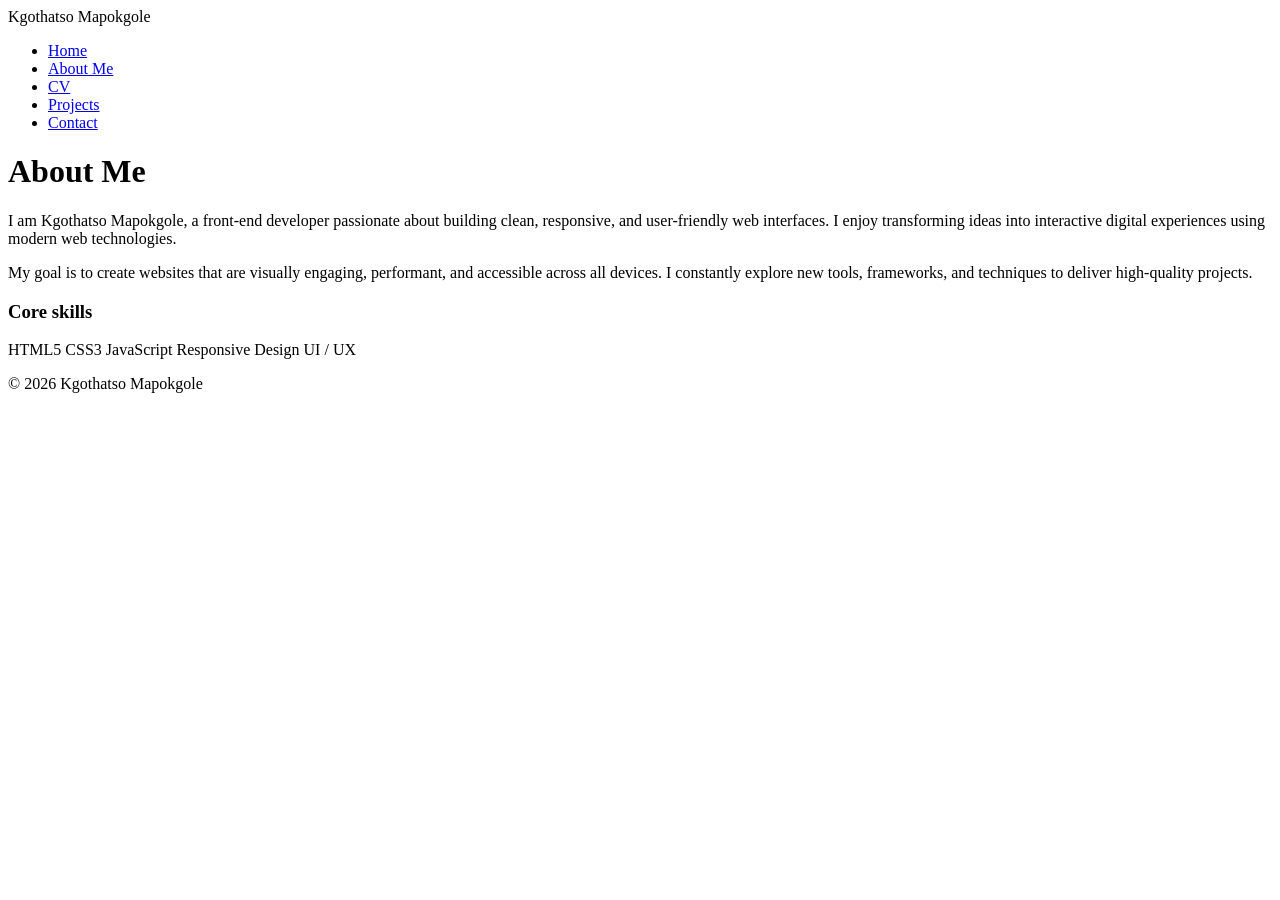
==== about.html @ 654a4ea5 "CSS link issue fixed" ====
<!DOCTYPE html>
<html lang="en">

<head>
    <meta charset="UTF-8">
    <title>About Me | Kgothatso Mapokgole</title>
    <meta name="viewport" content="width=device-width, initial-scale=1.0">

    <!-- Stylesheet -->
    <link rel="stylesheet" href="CSS/Styles.css">

    <!-- Google Font -->
    <link href="https://fonts.googleapis.com/css2?family=Poppins:wght@300;400;600&display=swap" rel="stylesheet">
</head>

<body>

<header class="header">
    <nav class="nav container">
        <div class="logo">Kgothatso Mapokgole</div>
        <ul class="nav-links">
            <li><a href="index.html">Home</a></li>
            <li><a class="active" href="about.html">About Me</a></li>
            <li><a href="cv.html">CV</a></li>
            <li><a href="portfolio.html">Projects</a></li>
            <li><a href="contact.html">Contact</a></li>
        </ul>
    </nav>
</header>

<main class="container about-page">
    <h1 class="section-title">About Me</h1>

    <div class="about-card animate-card">
        <p>
            I am Kgothatso Mapokgole, a front-end developer passionate about building clean, responsive,
            and user-friendly web interfaces. I enjoy transforming ideas into interactive digital
            experiences using modern web technologies.
        </p>
        <p>
            My goal is to create websites that are visually engaging, performant, and accessible across all devices.
            I constantly explore new tools, frameworks, and techniques to deliver high-quality projects.
        </p>
    </div>

    <div class="skills-card animate-card">
        <h3>Core skills</h3>
        <div class="skills-list">
            <span>HTML5</span>
            <span>CSS3</span>
            <span>JavaScript</span>
            <span>Responsive Design</span>
            <span>UI / UX</span>
        </div>
    </div>
</main>

<footer class="footer">
    <div class="container footer-content">
        <p>© 2026 Kgothatso Mapokgole</p>
    </div>
</footer>

<!-- JS -->
<script src="js/script.js"></script>

</body>
</html>
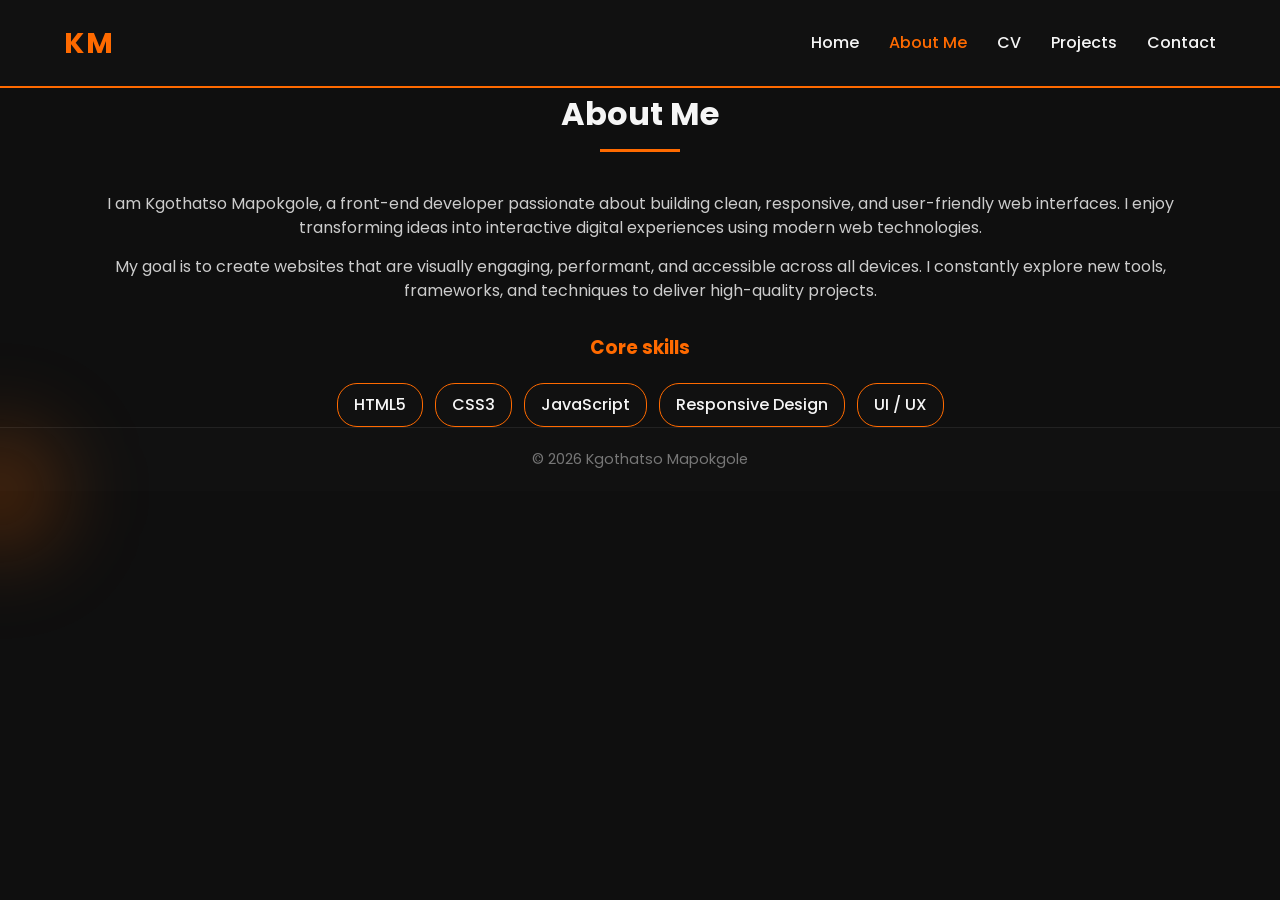
==== commit e81e6305: "Update logo text in about.html" ====
--- a/about.html
+++ b/about.html
@@ -17,7 +17,7 @@
 
 <header class="header">
     <nav class="nav container">
-        <div class="logo">Kgothatso Mapokgole</div>
+        <div class="logo">KM</div>
         <ul class="nav-links">
             <li><a href="index.html">Home</a></li>
             <li><a class="active" href="about.html">About Me</a></li>
@@ -65,4 +65,4 @@
 <script src="js/script.js"></script>
 
 </body>
-</html>+</html>
--- a/CSS/Styles.css
+++ b/CSS/Styles.css
@@ -0,0 +1,517 @@
+/* ===============================
+   GLOBAL RESET
+================================= */
+* {
+    margin: 0;
+    padding: 0;
+    box-sizing: border-box;
+}
+
+body {
+    font-family: "Poppins", sans-serif;
+    background-color: #0f0f0f;
+    color: #f5f5f5;
+    line-height: 1.6;
+    text-align: center;
+    transition: opacity 0.4s ease;
+}
+
+/* ===============================
+   CONTAINER
+================================= */
+.container {
+    width: 90%;
+    max-width: 1200px;
+    margin: auto;
+    position: relative;
+}
+
+/* ===============================
+   HEADER / NAVBAR
+================================= */
+header {
+    background-color: #111;
+    border-bottom: 2px solid #ff6a00;
+    position: sticky;
+    top: 0;
+    z-index: 1000;
+}
+
+nav {
+    display: flex;
+    justify-content: space-between;
+    align-items: center;
+    padding: 20px 0;
+}
+
+.logo {
+    font-size: 1.8rem;
+    font-weight: 700;
+    color: #ff6a00;
+    letter-spacing: 2px;
+}
+
+.nav-links {
+    list-style: none;
+    display: flex;
+    gap: 30px;
+}
+
+.nav-links a {
+    text-decoration: none;
+    color: #f5f5f5;
+    font-weight: 500;
+    position: relative;
+    transition: 0.3s ease;
+}
+
+.nav-links a:hover,
+.nav-links a.active {
+    color: #ff6a00;
+}
+
+.nav-links a::after {
+    content: "";
+    position: absolute;
+    width: 0;
+    height: 2px;
+    background: #ff6a00;
+    left: 0;
+    bottom: -5px;
+    transition: 0.3s;
+}
+
+.nav-links a:hover::after {
+    width: 100%;
+}
+
+/* ===============================
+   HERO SECTION
+================================= */
+.hero {
+    min-height: 90vh;
+    display: flex;
+    align-items: center;
+    justify-content: flex-start;
+    position: relative; /* allows bottom-right positioning */
+    padding: 5vw;
+}
+
+.hero-text {
+    max-width: 700px;
+    text-align: left;
+}
+
+.hero-text h1 {
+    font-size: clamp(1.5rem, 4vw, 2.2rem);
+    color: #fff;
+    text-align: center;
+}
+
+.hero-text h2 {
+    font-size: clamp(2rem, 6vw, 3rem);
+    margin: 15px 0;
+    color: #ff6a00;
+    text-shadow: 0 0 15px rgba(255,106,0,0.35);
+}
+
+.hero-text p {
+    font-size: clamp(1rem, 2.5vw, 1.1rem);
+    margin-bottom: 30px;
+    color: #ccc;
+}
+
+/* ===============================
+   HERO LETTER ENTRANCE ANIMATION
+================================= */
+.hero-text h2 span {
+    display: inline-block;
+    opacity: 0;
+    transform: translateY(40px) scale(0.8);
+    animation: heroLetterReveal 4s forwards;
+}
+
+@keyframes heroLetterReveal {
+    0% {
+        opacity: 0;
+        transform: translateY(40px) scale(0.8);
+        filter: blur(6px);
+    }
+    60% {
+        opacity: 1;
+        transform: translateY(-6px) scale(1.05);
+        filter: blur(0);
+    }
+    100% {
+        opacity: 1;
+        transform: translateY(0) scale(1);
+    }
+}
+
+/* ===============================
+   HERO BUTTONS
+================================= */
+.hero-buttons {
+    display: flex;
+    gap: 20px;
+    flex-wrap: wrap;
+}
+
+.btn {
+    position: relative;
+    display: inline-block;
+    padding: 14px 32px;
+    text-decoration: none;
+    font-weight: 600;
+    border-radius: 6px;
+    overflow: hidden;
+    letter-spacing: 0.5px;
+    transition: all 0.35s ease;
+}
+
+.btn-projects {
+    border: 2px solid #ff6a00;
+    color: #ff6a00;
+    background: transparent;
+}
+
+.btn-projects:hover {
+    background: #ff8c1a;
+    transform: translateY(-3px);
+    box-shadow: 0 10px 25px rgba(255,106,0,0.4);
+}
+
+.btn-cv {
+    border: 2px solid #ff6a00;
+    color: #ff6a00;
+    background: transparent;
+}
+
+.btn-cv:hover {
+    background: #ff6a00;
+    color: #fff;
+    transform: translateY(-3px);
+    box-shadow: 0 10px 25px rgba(255,106,0,0.4);
+}
+
+.btn::before {
+    content: "";
+    position: absolute;
+    top: 0;
+    left: -75%;
+    width: 50%;
+    height: 100%;
+    background: rgba(255,255,255,0.2);
+    transform: skewX(-25deg);
+    transition: 0.6s;
+}
+
+.btn:hover::before {
+    left: 130%;
+}
+
+/* ===============================
+   HERO IMAGE - BOTTOM RIGHT, CIRCLE
+================================= */
+.hero-image {
+    position: absolute;
+    bottom: 20px;
+    right: 20px;
+    width: clamp(120px, 15vw, 180px);
+    height: clamp(120px, 15vw, 180px);
+    border-radius: 50%;
+    overflow: hidden;
+    box-shadow: 0 10px 25px rgba(255,106,0,0.4);
+    transition: transform 0.3s ease;
+    z-index: 50;
+}
+
+.hero-image img {
+    width: 100%;
+    height: 100%;
+    object-fit: cover;
+    display: block;
+}
+
+.hero-image:hover {
+    transform: scale(1.05);
+}
+
+/* ===============================
+   ABOUT / SKILLS
+================================= */
+.about-preview {
+    padding: 80px 0;
+}
+
+.section-title {
+    font-size: 2rem;
+    margin-bottom: 40px;
+    position: relative;
+}
+
+.section-title::after {
+    content: "";
+    width: 80px;
+    height: 3px;
+    background: #ff6a00;
+    display: block;
+    margin: 10px auto 0;
+}
+
+.about-grid {
+    display: grid;
+    grid-template-columns: repeat(auto-fit, minmax(250px, 1fr));
+    gap: 30px;
+    text-align: left;
+}
+
+.about-card p {
+    margin-bottom: 15px;
+    color: #ccc;
+    line-height: 1.5;
+}
+
+.skills-card {
+    margin-top: 30px;
+}
+
+.skills-card h3 {
+    margin-bottom: 20px;
+    color: #ff6a00;
+}
+
+.skills-list {
+    display: flex;
+    flex-wrap: wrap;
+    gap: 12px;
+    justify-content: center;
+}
+
+.skills-list span {
+    padding: 8px 16px;
+    border-radius: 20px;
+    border: 1px solid #ff6a00;
+    background: #111;
+    color: #f5f5f5;
+    font-weight: 500;
+    transition: all 0.3s ease;
+}
+
+.skills-list span:hover {
+    transform: translateY(-3px);
+    color: #ff6a00;
+    font-weight: 600;
+}
+
+/* ===============================
+   PROJECT CARDS & CV ARTICLES
+================================= */
+.projects,
+main section {
+    display: grid;
+    grid-template-columns: repeat(auto-fit, minmax(280px, 1fr));
+    gap: 30px;
+    padding: 80px 0;
+    text-align: center;
+}
+
+.projects > h1 {
+    text-align: center;
+    width: 100%;
+    margin-bottom: 40px;
+}
+
+.project-card,
+main section article {
+    background: #1a1a1a;
+    padding: 25px;
+    border-radius: 12px;
+    border: 1px solid transparent;
+    transition: transform 0.3s ease, box-shadow 0.3s ease, border 0.3s ease;
+    cursor: pointer;
+    opacity: 0;
+    transform: translateY(40px);
+}
+
+.project-card:hover,
+main section article:hover {
+    border: 1px solid #ff6a00;
+    transform: translateY(-10px);
+    box-shadow: 0 15px 35px rgba(255,106,0,0.4);
+}
+
+.project-card h2,
+main section article h2 {
+    margin-bottom: 10px;
+    color: #ff6a00;
+    align-self: center;
+}
+
+.project-card p,
+main section article p,
+main section article ul {
+    color: #ccc;
+    font-size: 0.95rem;
+    margin-bottom: 10px;
+}
+
+/* ===============================
+   CONTACT FORM
+================================= */
+#contact-form {
+    display: flex;
+    flex-direction: column;
+    gap: 15px;
+    margin: 40px auto;
+    width: 100%;
+    max-width: 600px;
+    text-align: left;
+    padding: 0 5%;
+}
+
+#contact-form label {
+    font-weight: 500;
+    color: #ff6a00;
+    margin-bottom: 5px;
+}
+
+#contact-form input,
+#contact-form textarea {
+    padding: 12px 15px;
+    border-radius: 6px;
+    border: 1px solid #333;
+    background: #111;
+    color: #f5f5f5;
+    font-size: 1rem;
+    outline: none;
+    transition: all 0.3s ease;
+}
+
+#contact-form input:focus,
+#contact-form textarea:focus {
+    border: 1px solid #ff6a00;
+}
+
+#contact-form button {
+    background: #ff6a00;
+    color: #fff;
+    border: none;
+    padding: 14px 25px;
+    border-radius: 6px;
+    font-weight: 600;
+    cursor: pointer;
+    transition: all 0.3s ease;
+}
+
+#contact-form button:hover {
+    background: #ff8c1a;
+    transform: translateY(-2px);
+    box-shadow: 0 5px 15px rgba(255,106,0,0.4);
+}
+
+#form-message {
+    margin-top: 10px;
+    font-size: 0.9rem;
+    color: #ff6a00;
+}
+
+/* ===============================
+   CURSOR GLOW
+================================= */
+.cursor-glow {
+    position: fixed;
+    width: 180px;
+    height: 180px;
+    border-radius: 50%;
+    pointer-events: none;
+    background: radial-gradient(circle, rgba(255,106,0,0.35) 0%, rgba(255,106,0,0.15) 40%, rgba(255,106,0,0.05) 60%, transparent 70%);
+    transform: translate(-50%, -50%);
+    z-index: 0;
+    filter: blur(40px);
+    transition: transform 0.08s linear;
+}
+
+/* ===============================
+   FOOTER
+================================= */
+footer {
+    background: #111;
+    text-align: center;
+    padding: 20px;
+    border-top: 1px solid #222;
+    color: #777;
+    font-size: 0.9rem;
+}
+
+/* ===============================
+   RESPONSIVE
+================================= */
+@media(max-width:1024px){
+    .hero-image {
+        width: clamp(120px, 15vw, 180px);
+        height: clamp(120px, 15vw, 180px);
+    }
+}
+
+@media(max-width:768px){
+    .nav-links {
+        flex-direction: column;
+        gap: 12px;
+    }
+
+    .hero-text {
+        text-align: center;
+    }
+
+    .hero-text h2 {
+        font-size: clamp(1.8rem, 5vw, 2.2rem);
+    }
+
+    .hero-buttons {
+        flex-direction: column;
+        gap: 12px;
+    }
+
+    .skills-list {
+        justify-content: center;
+    }
+
+    #contact-form {
+        width: 100%;
+    }
+
+    .hero-image {
+        bottom: 10px;
+        right: 10px;
+    }
+}
+
+@media(max-width:480px){
+    .hero {
+        padding: 3vw;
+    }
+
+    .hero-text h2 {
+        font-size: clamp(1.5rem, 5vw, 2.2rem);
+    }
+
+    .hero-text h1 {
+        font-size: clamp(1.2rem, 4vw, 1.6rem);
+    }
+
+    .nav-links {
+        gap: 10px;
+    }
+
+    .hero-image {
+        width: 100px;
+        height: 100px;
+    }
+
+    .projects,
+    main section {
+        gap: 20px;
+        padding: 40px 0;
+    }
+}
